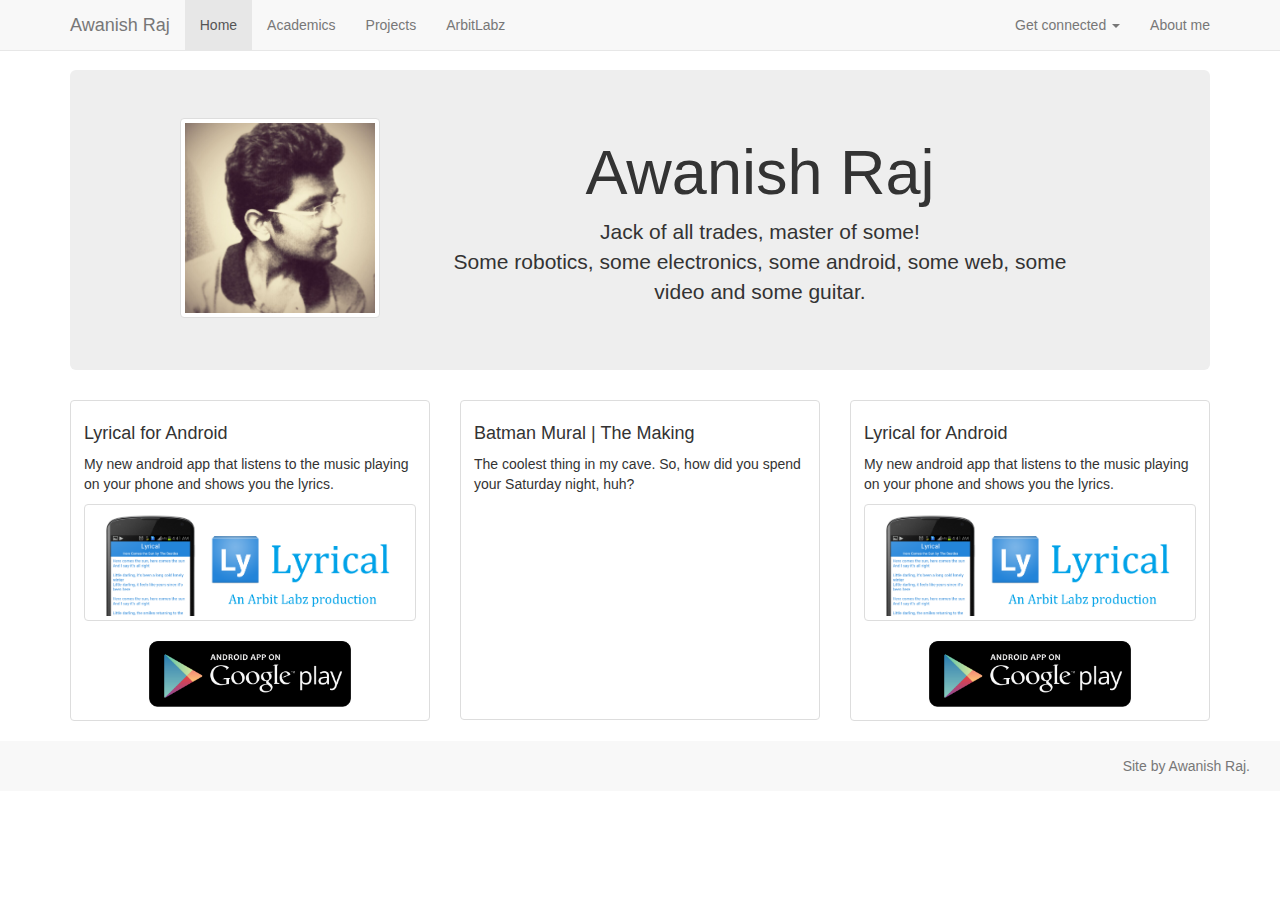
==== index.html @ 8fd46b14 "first commit" ====
<!DOCTYPE html>
<html>
	<head>
		<title>Awanish Raj</title>
		<meta name="viewport" content="width=device-width, initial-scale=1">
		<link href = "css/bootstrap.min.css" rel = "stylesheet">
		<link href = "css/styles.css" rel = "stylesheet">
	</head>
	
	<body>
	  
	<nav class="navbar navbar-default navbar-fixed-top" role="navigation">
	  <div class="container">
		<!-- Brand and toggle get grouped for better mobile display -->
		<div class="navbar-header">
		  <button type="button" class="navbar-toggle collapsed" data-toggle="collapse" data-target="#bs-example-navbar-collapse-1">
			<span class="sr-only">Toggle navigation</span>
			<span class="icon-bar"></span>
			<span class="icon-bar"></span>
			<span class="icon-bar"></span>
		  </button>
		  <a class="navbar-brand" href="/index.html">Awanish Raj</a>
		</div>

		<!-- Collect the nav links, forms, and other content for toggling -->
		<div class="collapse navbar-collapse" id="bs-example-navbar-collapse-1">
		  <ul class="nav navbar-nav">
			<li class="active"><a href="/index.html">Home</a></li>
			<li><a href="/acads.html">Academics</a></li>
			<li><a href="/projects.html">Projects</a></li>
			<li><a href="https://play.google.com/store/apps/developer?id=Arbit%20Labz&hl=en" target="_blank">ArbitLabz</a></li>
			
		  </ul>
		  
		  <ul class="nav navbar-nav navbar-right">
			
			<li class="dropdown">
			
			  <a href="#" class="dropdown-toggle" data-toggle="dropdown">Get connected <span class="caret"></span></a>
			  <ul class="dropdown-menu" role="menu">
				<li><a href="http://www.facebook.com/awanishiitm" target="_blank">Facebook</a></li>
				<li><a href="https://plus.google.com/+AwanishRaj" target="_blank">Google+</a></li>
				<li><a href="http://www.youtube.com/user/RajAwanish" target="_blank">Youtube</a></li>
				<li><a href="https://in.linkedin.com/in/awanishraj" target="_blank">Linkedin</a></li>
			  </ul>
			</li>
			<li><a href="/aboutme.html" >About me</a></li>
		  </ul>
		</div><!-- /.navbar-collapse -->
	  </div><!-- /.container-fluid -->
	</nav>
		
		<div class="container">
			<div class="jumbotron text-center" >
			<div class="container" >
			<div class="row-fluid" >
			<div class="container" >
			<div class="col-lg-3 col-md-3 hidden-xs">
					<img width="200px" src="/img/ppic3.jpg" class="img-thumbnail" alt="Responsive image">
			</div>
			<div class="col-lg-9 col-md-9 col-xs-12">
				<div class="container">
					<h1>Awanish Raj</h1>
					<p>Jack of all trades, master of some! <br>Some robotics, some electronics, some android, some web, some video and some guitar.</p>
				</div>
			</div>
			
			</div>
			</div>
			</div>
			</div>
		</div>
		
		<!---
		<div class="container">
			<div class="jumbotron text-center" >
			<div class="container" >
			
					<img width="200px" src="/img/ppic3.jpg" class="img-thumbnail" alt="Responsive image">
					<p><br/>Jack of all trades, master of some! <br>Some robotics, some electronics, some android, some web, some video and some guitar.</p>
			</div>
			</div>
		</div>--->
		
		<div class="container">
			<div class="row">
				<div class="col-md-4">
				<div class="thumbnail">
					<div class="caption">
					<h4>Lyrical for Android</h4>
					<p>My new android app that listens to the music playing on your phone and shows you the lyrics.<br/></p>
					<a href="https://play.google.com/store/apps/details?id=com.arbitlabz.lyrical">
					<img width="100%" src="/img/dev_lyri.png" class="img-thumbnail" alt="Responsive image">
					</a>
					<br/>
					
					<div class="text-center">
					
					<a href="https://play.google.com/store/apps/details?id=com.arbitlabz.lyrical">
						<img  width="61%" alt="Android app on Google Play" src="/img/lyrical_banner.png"/>
					</a>	
					</div>
					</div>
					
				</div>
				</div>
				
				
				<div class="col-md-4">
				<div class="thumbnail">
					<div class="caption">
					<h4>Batman Mural | The Making</h4>
				
					<p>The coolest thing in my cave. So, how did you spend your Saturday night, huh?</p>	
					
					
				<div class="video-container">
				<iframe src="http://www.youtube.com/embed/ieNxxMR93XU?autoplay=0&origin=http://awanishraj.github.io" frameborder="0" width="560" height="315"></iframe>
				</div>
				</div>
				<!---<div padding-top="10dp" class="embed-responsive embed-responsive-16by9">
  <iframe class="embed-responsive-item" src="http://www.youtube.com/embed/ieNxxMR93XU?autoplay=0"></iframe>
</div>--->
				</div>
				</div>
				
	
				<div class="col-md-4">
				<div class="thumbnail">
					<div class="caption">
					<h4>Lyrical for Android</h4>
				
					<p>My new android app that listens to the music playing on your phone and shows you the lyrics.<br/></p>
					<a href="https://play.google.com/store/apps/details?id=com.arbitlabz.lyrical">
					<img width="100%" src="/img/dev_lyri.png" class="img-thumbnail" alt="Responsive image">
					</a>
					<br/>
					
					<div class="text-center">
					
					<a href="https://play.google.com/store/apps/details?id=com.arbitlabz.lyrical">
						<img  width="61%" alt="Android app on Google Play" src="/img/lyrical_banner.png"/>
					</a>			
					</div>
					</div>
				</div>
				</div>
				
			</div>
			
		</div>
		
		<div class="navbar-default">
			<div class="container-fluid">
				<p class="navbar-text pull-right">Site by Awanish Raj.</p>
			</div>
		</div>
		
		<div class ="modal fade" id="contact" role="dialog">
			<div class="modal-dialog">
				<div class="modal-content">
					<div class="form-horizontal">
						<div class="modal-header">
							<p>Contact Awanish Raj</p>
						</div>
						<div class="modal-body">
							<div class="form-group">
								<label for = "contact-name" class="col-lg-2 control-label">Name</label>
								<div class="col-lg-10">
									<input type="text" class="form-control" id="contact-name" placeholder="Full name">
									
								</div>
							</div>
							<div class="form-group">
								<label for = "contact-email" class="col-lg-2 control-label">E-mail</label>
								<div class="col-lg-10">
									<input type="email" class="form-control" id="contact-email" placeholder="you@example.com">
									
								</div>
							</div>
							<div class="form-group">
								<label for = "contact-msg" class="col-lg-2 control-label">Message</label>
								<div class="col-lg-10">
									<textarea class="form-control" rows="8"></textarea>
									
								</div>
							</div>
						</div>
					</div>
					<div class="modal-footer">
						<a class="btn btn-default" data-dismiss="modal">Close</a>
						<button class="btn btn-primary" type="Submit">Submit</button>
					</div>
				</div>
			</div>
		</div>
		
		<script src="http://ajax.googleapis.com/ajax/libs/jquery/1.11.1/jquery.min.js"></script>
		<script src="js/bootstrap.js"></script>
	</body>



</html>
---- css/styles.css ----
body {
	padding-top:70px;
}


				
.page-header {
	margin-top:10px;
	
}


.navbar-default {
  max-height: auto;
}

.navbar-collapse.in {
	max-height:none;
}

.video-container {
    position: relative;
    padding-bottom: 60.9375%;
    padding-top: 0px; height: 0; overflow: hidden;
}
 
.video-container iframe,
.video-container object,
.video-container embed {
    position: absolute;
    top: 0;
    left: 0;
    width: 100%;
    height: 100%;
}



/*@media (max-width: 980px) {

  body > .container {
    padding-top: 0;
  }
  .navbar-fixed-top {
    margin-bottom: 0;
  }

} /* END: @media (max-width: 980px) */
*/

.panel-body {
	padding-top:0;
}

.featureImg {
	margin-bottom:15px;
}
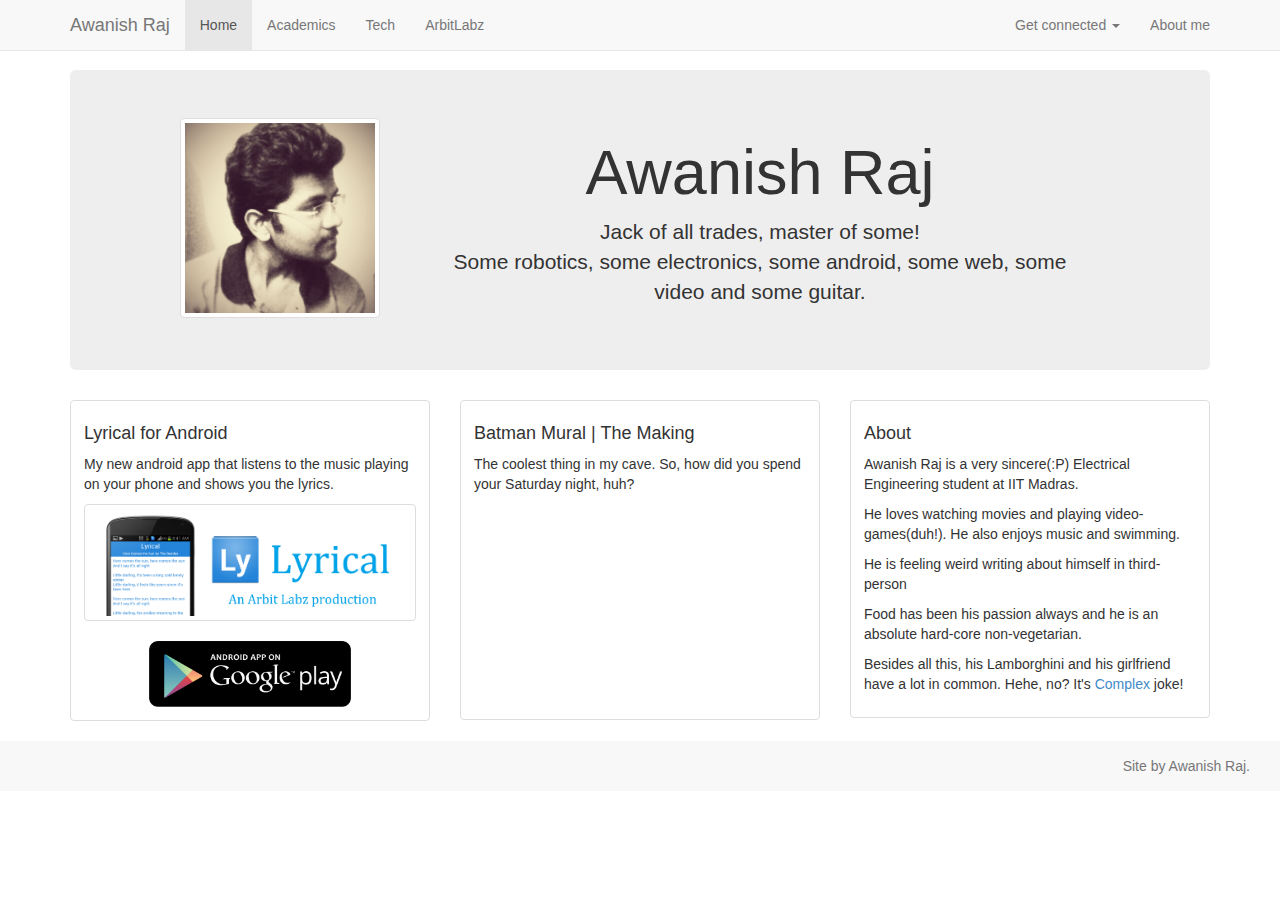
==== commit 55456958: "final" ====
--- a/index.html
+++ b/index.html
@@ -5,6 +5,8 @@
 		<meta name="viewport" content="width=device-width, initial-scale=1">
 		<link href = "css/bootstrap.min.css" rel = "stylesheet">
 		<link href = "css/styles.css" rel = "stylesheet">
+		<link href="//maxcdn.bootstrapcdn.com/font-awesome/4.2.0/css/font-awesome.min.css" rel="stylesheet">
+		<link rel="icon" href="/gpdp.ico" type="image/x-icon">
 	</head>
 	
 	<body>
@@ -27,7 +29,7 @@
 		  <ul class="nav navbar-nav">
 			<li class="active"><a href="/index.html">Home</a></li>
 			<li><a href="/acads.html">Academics</a></li>
-			<li><a href="/projects.html">Projects</a></li>
+			<li><a href="/tech.html">Tech</a></li>
 			<li><a href="https://play.google.com/store/apps/developer?id=Arbit%20Labz&hl=en" target="_blank">ArbitLabz</a></li>
 			
 		  </ul>
@@ -38,10 +40,10 @@
 			
 			  <a href="#" class="dropdown-toggle" data-toggle="dropdown">Get connected <span class="caret"></span></a>
 			  <ul class="dropdown-menu" role="menu">
-				<li><a href="http://www.facebook.com/awanishiitm" target="_blank">Facebook</a></li>
-				<li><a href="https://plus.google.com/+AwanishRaj" target="_blank">Google+</a></li>
-				<li><a href="http://www.youtube.com/user/RajAwanish" target="_blank">Youtube</a></li>
-				<li><a href="https://in.linkedin.com/in/awanishraj" target="_blank">Linkedin</a></li>
+				<li><a href="http://www.facebook.com/awanishiitm" target="_blank"><i class="fa fa-facebook-square"></i> Facebook</a></li>
+				<li><a href="https://plus.google.com/+AwanishRaj" target="_blank"><i class="fa fa-google-plus-square"></i> Google+</a></li>
+				<li><a href="http://www.youtube.com/user/RajAwanish" target="_blank"><i class="fa fa-youtube-square"></i> Youtube</a></li>
+				<li><a href="https://in.linkedin.com/in/awanishraj" target="_blank"><i class="fa fa-linkedin-square"></i> Linkedin</a></li>
 			  </ul>
 			</li>
 			<li><a href="/aboutme.html" >About me</a></li>
@@ -128,20 +130,17 @@
 				<div class="col-md-4">
 				<div class="thumbnail">
 					<div class="caption">
-					<h4>Lyrical for Android</h4>
-				
-					<p>My new android app that listens to the music playing on your phone and shows you the lyrics.<br/></p>
-					<a href="https://play.google.com/store/apps/details?id=com.arbitlabz.lyrical">
-					<img width="100%" src="/img/dev_lyri.png" class="img-thumbnail" alt="Responsive image">
-					</a>
-					<br/>
-					
-					<div class="text-center">
-					
-					<a href="https://play.google.com/store/apps/details?id=com.arbitlabz.lyrical">
-						<img  width="61%" alt="Android app on Google Play" src="/img/lyrical_banner.png"/>
-					</a>			
-					</div>
+					<h4>About</h4>
+					<p>Awanish Raj is a very sincere(:P) Electrical Engineering student at IIT Madras.
+					</p>
+					<p>He loves watching movies and playing video-games(duh!). 
+	He also enjoys music and swimming.</p>
+	<p>He is feeling weird writing about himself in third-person</p><p> Food has been his passion always and he
+	is an absolute hard-core non-vegetarian. </p><p>Besides all this,
+ his Lamborghini and his girlfriend have a lot in common. Hehe, no? 
+	It's <a href="http://en.wikipedia.org/wiki/Imaginary_number" target="_blank">Complex</a> joke!</p>
+	
+				
 					</div>
 				</div>
 				</div>
--- a/css/styles.css
+++ b/css/styles.css
@@ -9,6 +9,31 @@
 	
 }
 
+@media (max-width: 768px) {
+  .bs-sidebar.affix {
+  visibility:hidden;
+  }
+}
+
+@media (min-width: 768px) {
+  .bs-sidebar.affix {
+  
+  
+    width: 213px;
+  }
+}
+
+@media (min-width: 1200px) {
+  .bs-sidebar.affix {
+  
+  
+    width: 263px;
+  }
+}
+
+table {
+    table-layout : fixed;
+}
 
 .navbar-default {
   max-height: auto;
@@ -35,6 +60,66 @@
 }
 
 
+/*
+ * Sidebar
+ */
+
+/* Hide for mobile, show later */
+.sidebar {
+  display: none;
+}
+@media (min-width: 860px) {
+  .sidebar {
+    position: fixed;
+    top: 50px;
+    bottom: 0;
+    right: 0px;
+    z-index: 1000;
+    display: block;
+    padding: 20px;
+    overflow-x: hidden;
+    overflow-y: auto; /* Scrollable contents if viewport is shorter than content. */
+    background-color: #f5f5f5;
+    border-right: 1px solid #eee;
+  }
+}
+
+/* Sidebar navigation */
+.nav-sidebar {
+  margin-right: -21px; /* 20px padding + 1px border */
+  margin-bottom: 20px;
+  margin-left: -20px;
+}
+.nav-sidebar > li > a {
+  padding-right: 20px;
+  padding-left: 20px;
+}
+.nav-sidebar > li> ul > li >a {
+  padding-right: 30px;
+  padding-left: 30px;
+}
+.nav-sidebar > .active > a,
+.nav-sidebar > .active > a:hover,
+.nav-sidebar > .active > a:focus {
+  color: #fff;
+  background-color: #428bca;
+}
+/*
+.nav-sidebar >li>ul .active > a,
+.nav-sidebar >li>ul .active > a:hover,
+.nav-sidebar >li>ul .active > a:focus {
+  color: #fff;
+  background-color: #648bca;
+}
+*/
+/* hide inactive nested list */
+/*.nav-sidebar >li>ul>li {
+    display: none;           
+}*/
+/* show active nested list */
+/*.nav-sidebar >.active >li>ul>li {
+    display: block;           
+}*/
 
 /*@media (max-width: 980px) {
 
@@ -54,4 +139,116 @@
 
 .featureImg {
 	margin-bottom:15px;
+}
+
+
+/* SOCIAL */
+/*@font-face { font-family: 'JustVectorRegular'; font-weight: normal; font-style: normal;
+    src: url('fonts/justvector/justvector-webfont.eot');
+    src: url('fonts/justvector/justvector-webfont.eot?#iefix') format('eot'),
+         url('fonts/justvector/justvector-webfont.woff') format('woff'),
+         url('fonts/justvector/justvector-webfont.ttf') format('truetype'),
+         url('fonts/justvector/justvector-webfont.svg#webfontmuk63VQd') format('svg');
+}
+.social { padding:0; margin:2em 0; list-style:none; text-align: center; }
+.social li { display:inline-block; padding:0; margin-bottom: -3px; }
+.social li a { display:block; float:left; margin: 0 .1em .2em 0; line-height:100%; text-align:center; font-family: 'JustVectorRegular'; font-size:32px; padding: 8px 8px 8px 10px; min-width:27px; max-height:28px; color:#444; border-radius: 4px; border: 1px solid #ddd; }
+
+
+.social li a:hover { color:#fff !important; background-color:#000; border-color: #fff; }
+.social li a.facebook:hover { background-color:#3c5fac; }
+.social li a.twitter:hover { background-color:#5ec3df; }
+.social li a.flickr:hover { background-color:#FF0084; }
+.social li a.rss:hover { background-color:#ff9900; }
+.social li a.dribble:hover { background-color:#EA4C89; }
+.social li a.dribbble:hover { background-color:#EA4C89; }
+.social li a.lastfm:hover { background-color:#D51007; }
+.social li a.linkedin:hover { background-color:#2089b5; }
+.social li a.vimeo:hover { background-color:#0dadd6; }
+.social li a.google:hover { background-color:#c63d2d; }
+.social li a.forrst:hover { background-color:#5b9a68; }
+.social li a.skype:hover { background-color:#00aff0; }
+.social li a.picassa:hover { background-color:#ffd34e; }
+.social li a.youtube:hover { background-color:#c8312b; }
+.social li a.pinterest:hover { background-color:#cb2027; }
+.social li a.tumblr:hover { background-color: #2C4762; }
+.social li a.behance:hover { background-color: #3878F6; }
+.social li a.blogger:hover { background-color: #fc9947; }
+.social li a.delicious:hover { background-color: #3274d1; }
+.social li a.digg:hover { background-color: #205891; }
+.social li a.friendfeed:hover { background-color: #2f72c4; }
+.social li a.github:hover { background-color: #000; }
+.social li a.wordpress:hover { background-color: #0083b3; }
+.social li a.instagram:hover { background-color:#3f729b; }
+.social li a.pinterest:before { content: "\f0d2"; }
+.social li a.instagram:before { content: "\f083"; }
+*/
+/* columns of same height styles */
+.container-xs-height {
+    display:table;
+    padding-left:0px;
+    padding-right:0px;
+}
+.row-xs-height {
+    display:table-row;
+}
+.col-xs-height {
+    display:table-cell;
+    float:none;
+}
+@media (min-width: 768px) {
+    .container-sm-height {
+        display:table;
+        padding-left:0px;
+        padding-right:0px;
+    }
+    .row-sm-height {
+        display:table-row;
+    }
+    .col-sm-height {
+        display:table-cell;
+        float:none;
+    }
+}
+@media (min-width: 992px) {
+    .container-md-height {
+        display:table;
+        padding-left:0px;
+        padding-right:0px;
+    }
+    .row-md-height {
+        display:table-row;
+    }
+    .col-md-height {
+        display:table-cell;
+        float:none;
+    }
+}
+@media (min-width: 1200px) {
+    .container-lg-height {
+        display:table;
+        padding-left:0px;
+        padding-right:0px;
+    }
+    .row-lg-height {
+        display:table-row;
+    }
+    .col-lg-height {
+        display:table-cell;
+        float:none;
+    }
+}
+.img-responsive {
+    width: 100%;
+}
+
+/* vertical alignment styles */
+.col-top {
+    vertical-align:top;
+}
+.col-middle {
+    vertical-align:middle;
+}
+.col-bottom {
+    vertical-align:bottom;
 }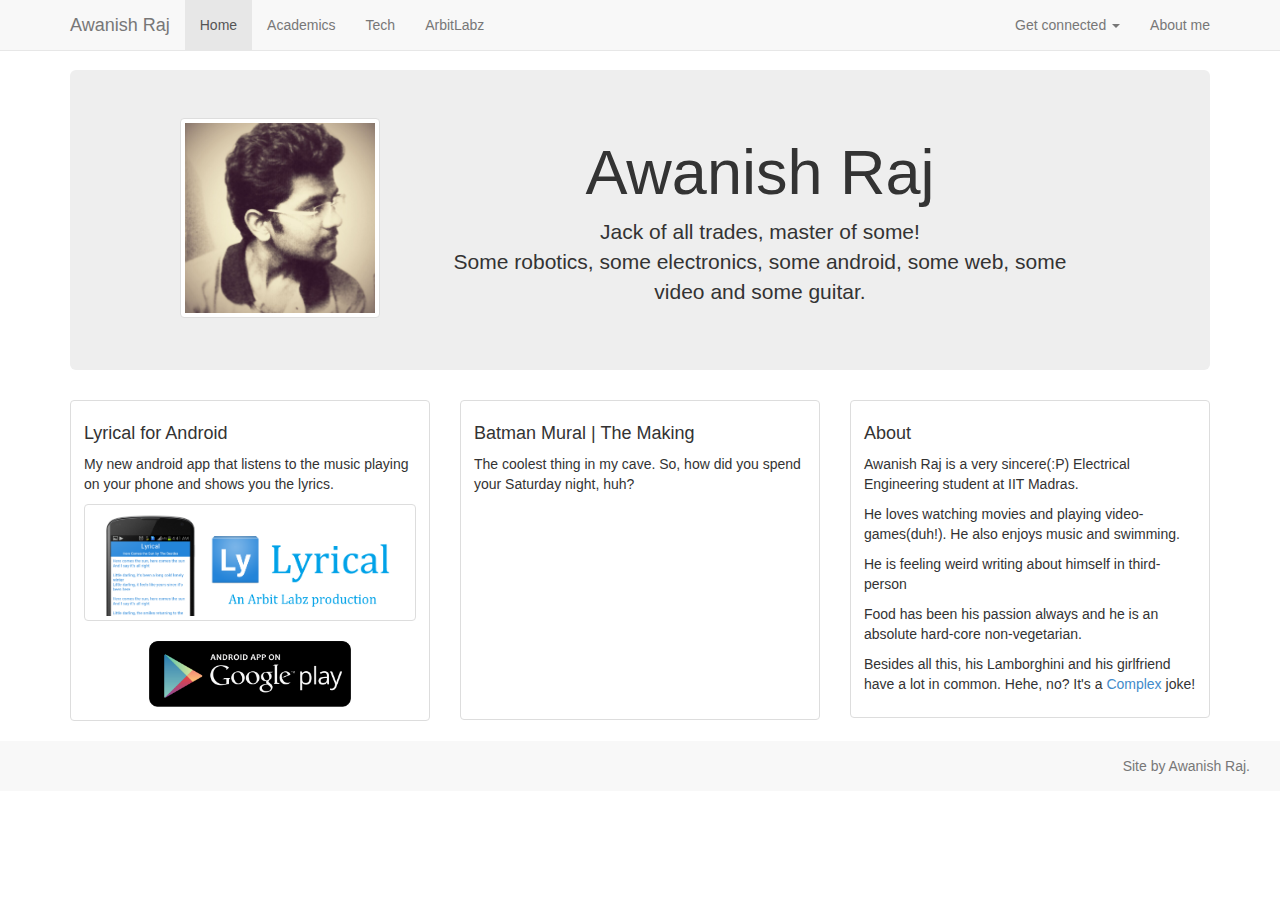
==== commit b002e358: "new" ====
--- a/index.html
+++ b/index.html
@@ -138,7 +138,7 @@
 	<p>He is feeling weird writing about himself in third-person</p><p> Food has been his passion always and he
 	is an absolute hard-core non-vegetarian. </p><p>Besides all this,
  his Lamborghini and his girlfriend have a lot in common. Hehe, no? 
-	It's <a href="http://en.wikipedia.org/wiki/Imaginary_number" target="_blank">Complex</a> joke!</p>
+	It's a <a href="http://en.wikipedia.org/wiki/Imaginary_number" target="_blank">Complex</a> joke!</p>
 	
 				
 					</div>
@@ -196,6 +196,16 @@
 		
 		<script src="http://ajax.googleapis.com/ajax/libs/jquery/1.11.1/jquery.min.js"></script>
 		<script src="js/bootstrap.js"></script>
+		<script>
+  (function(i,s,o,g,r,a,m){i['GoogleAnalyticsObject']=r;i[r]=i[r]||function(){
+  (i[r].q=i[r].q||[]).push(arguments)},i[r].l=1*new Date();a=s.createElement(o),
+  m=s.getElementsByTagName(o)[0];a.async=1;a.src=g;m.parentNode.insertBefore(a,m)
+  })(window,document,'script','//www.google-analytics.com/analytics.js','ga');
+
+  ga('create', 'UA-55800804-1', 'auto');
+  ga('send', 'pageview');
+
+</script>
 	</body>
 
 
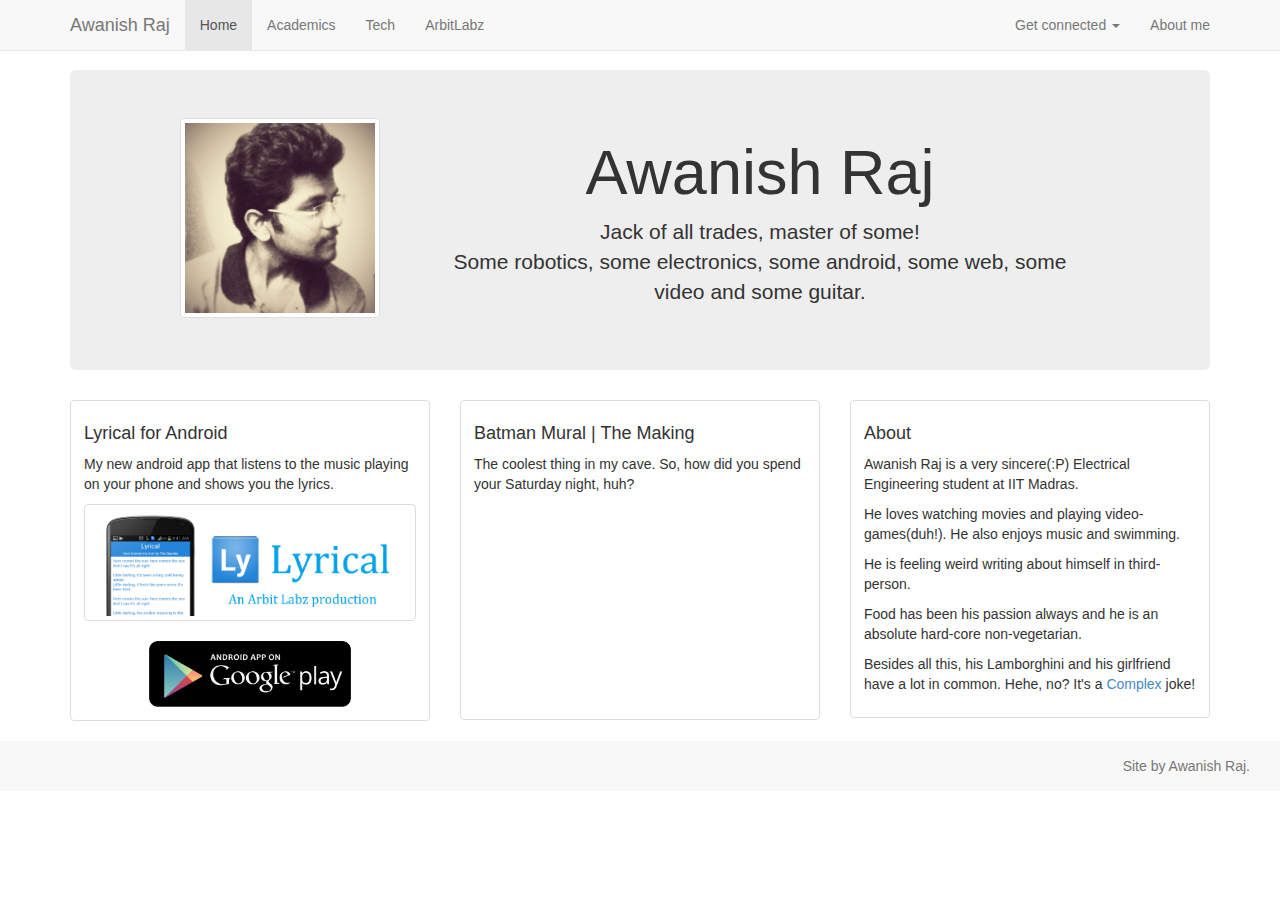
==== commit 69f83b90: "yup" ====
--- a/index.html
+++ b/index.html
@@ -135,7 +135,7 @@
 					</p>
 					<p>He loves watching movies and playing video-games(duh!). 
 	He also enjoys music and swimming.</p>
-	<p>He is feeling weird writing about himself in third-person</p><p> Food has been his passion always and he
+	<p>He is feeling weird writing about himself in third-person.</p><p> Food has been his passion always and he
 	is an absolute hard-core non-vegetarian. </p><p>Besides all this,
  his Lamborghini and his girlfriend have a lot in common. Hehe, no? 
 	It's a <a href="http://en.wikipedia.org/wiki/Imaginary_number" target="_blank">Complex</a> joke!</p>
